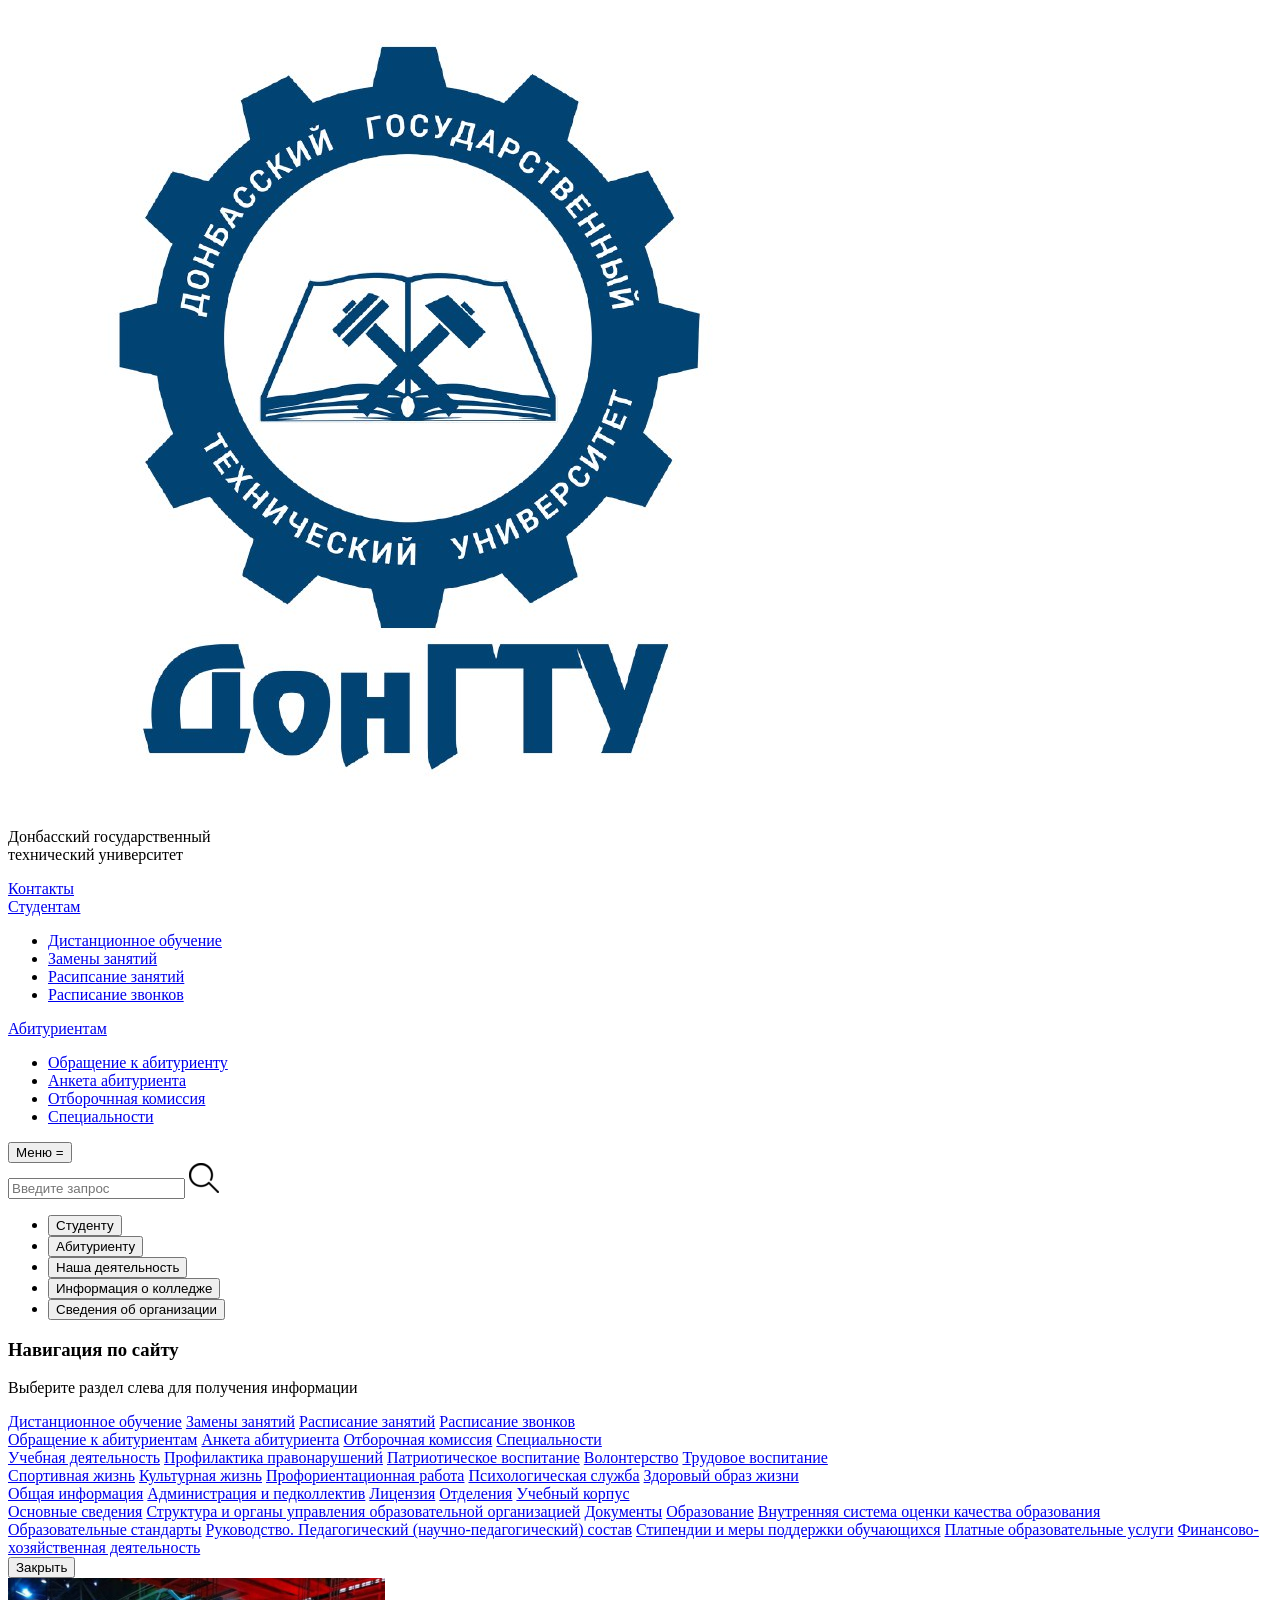
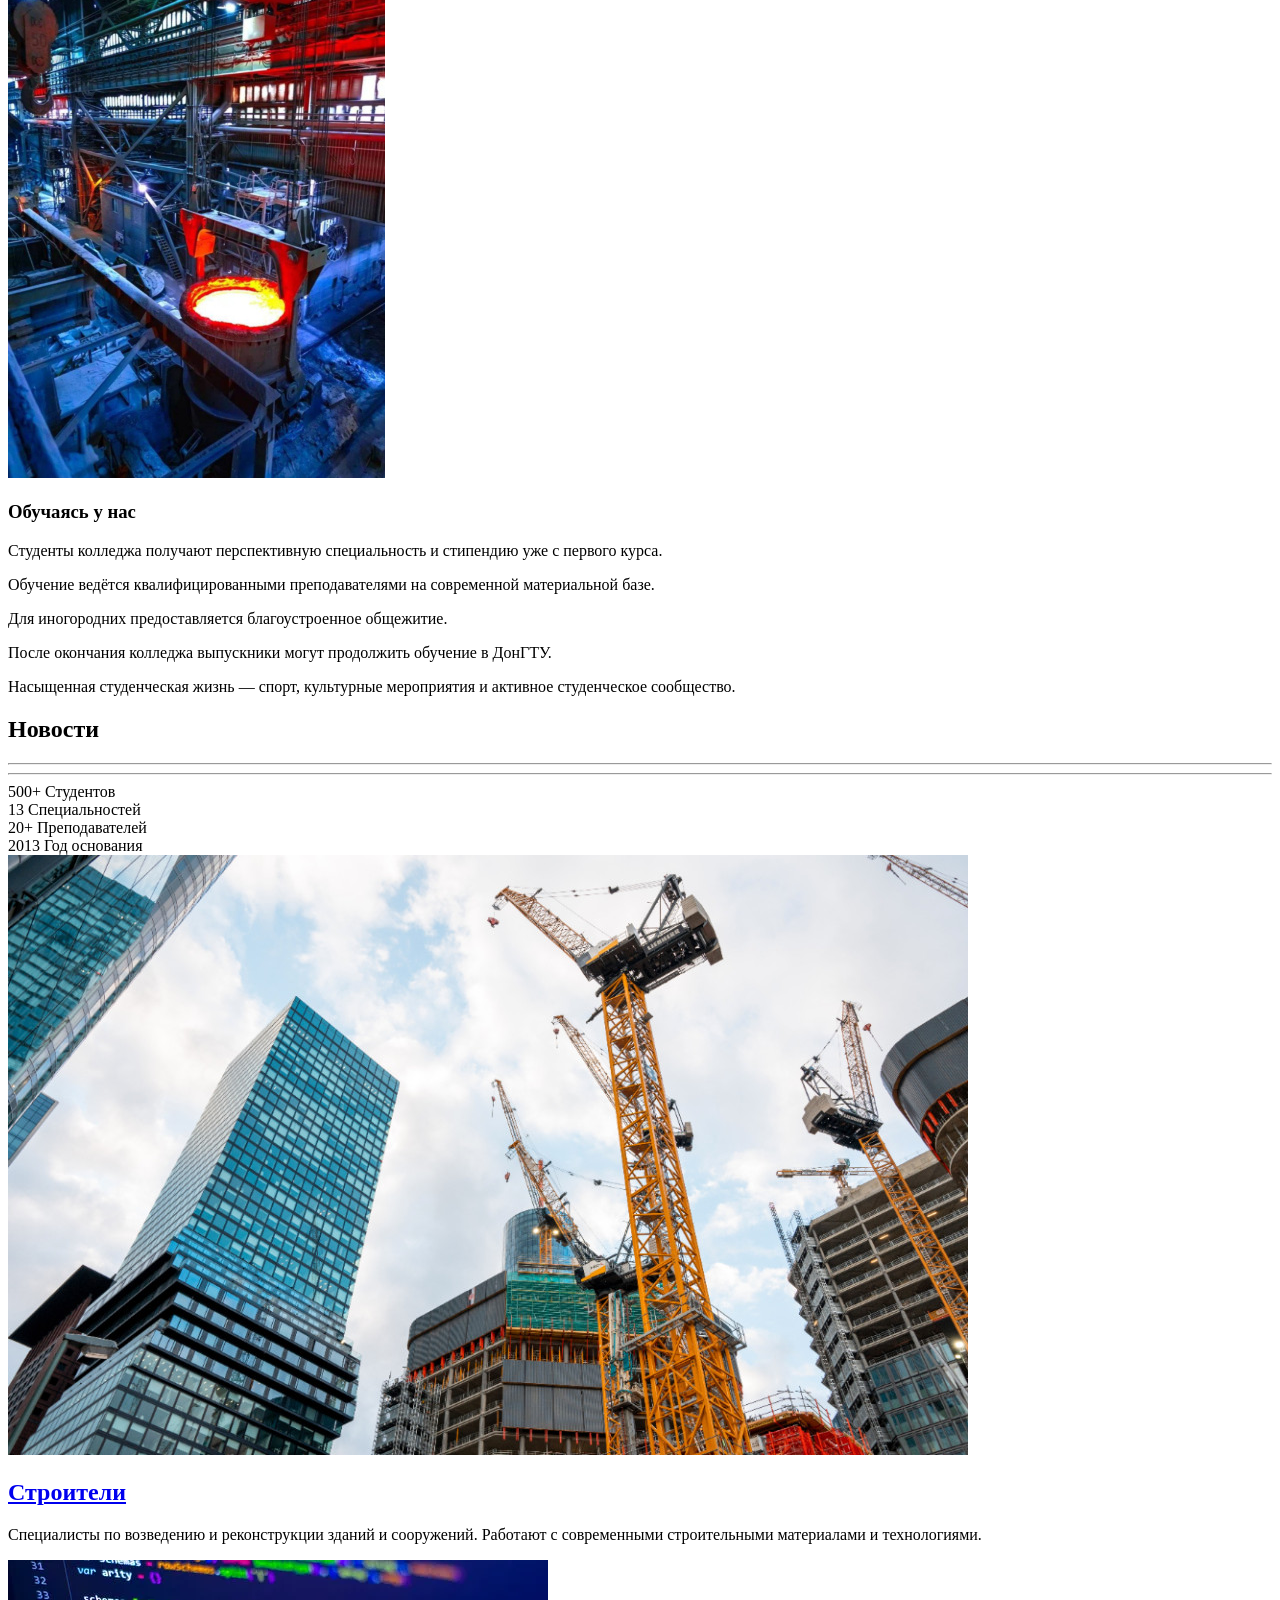
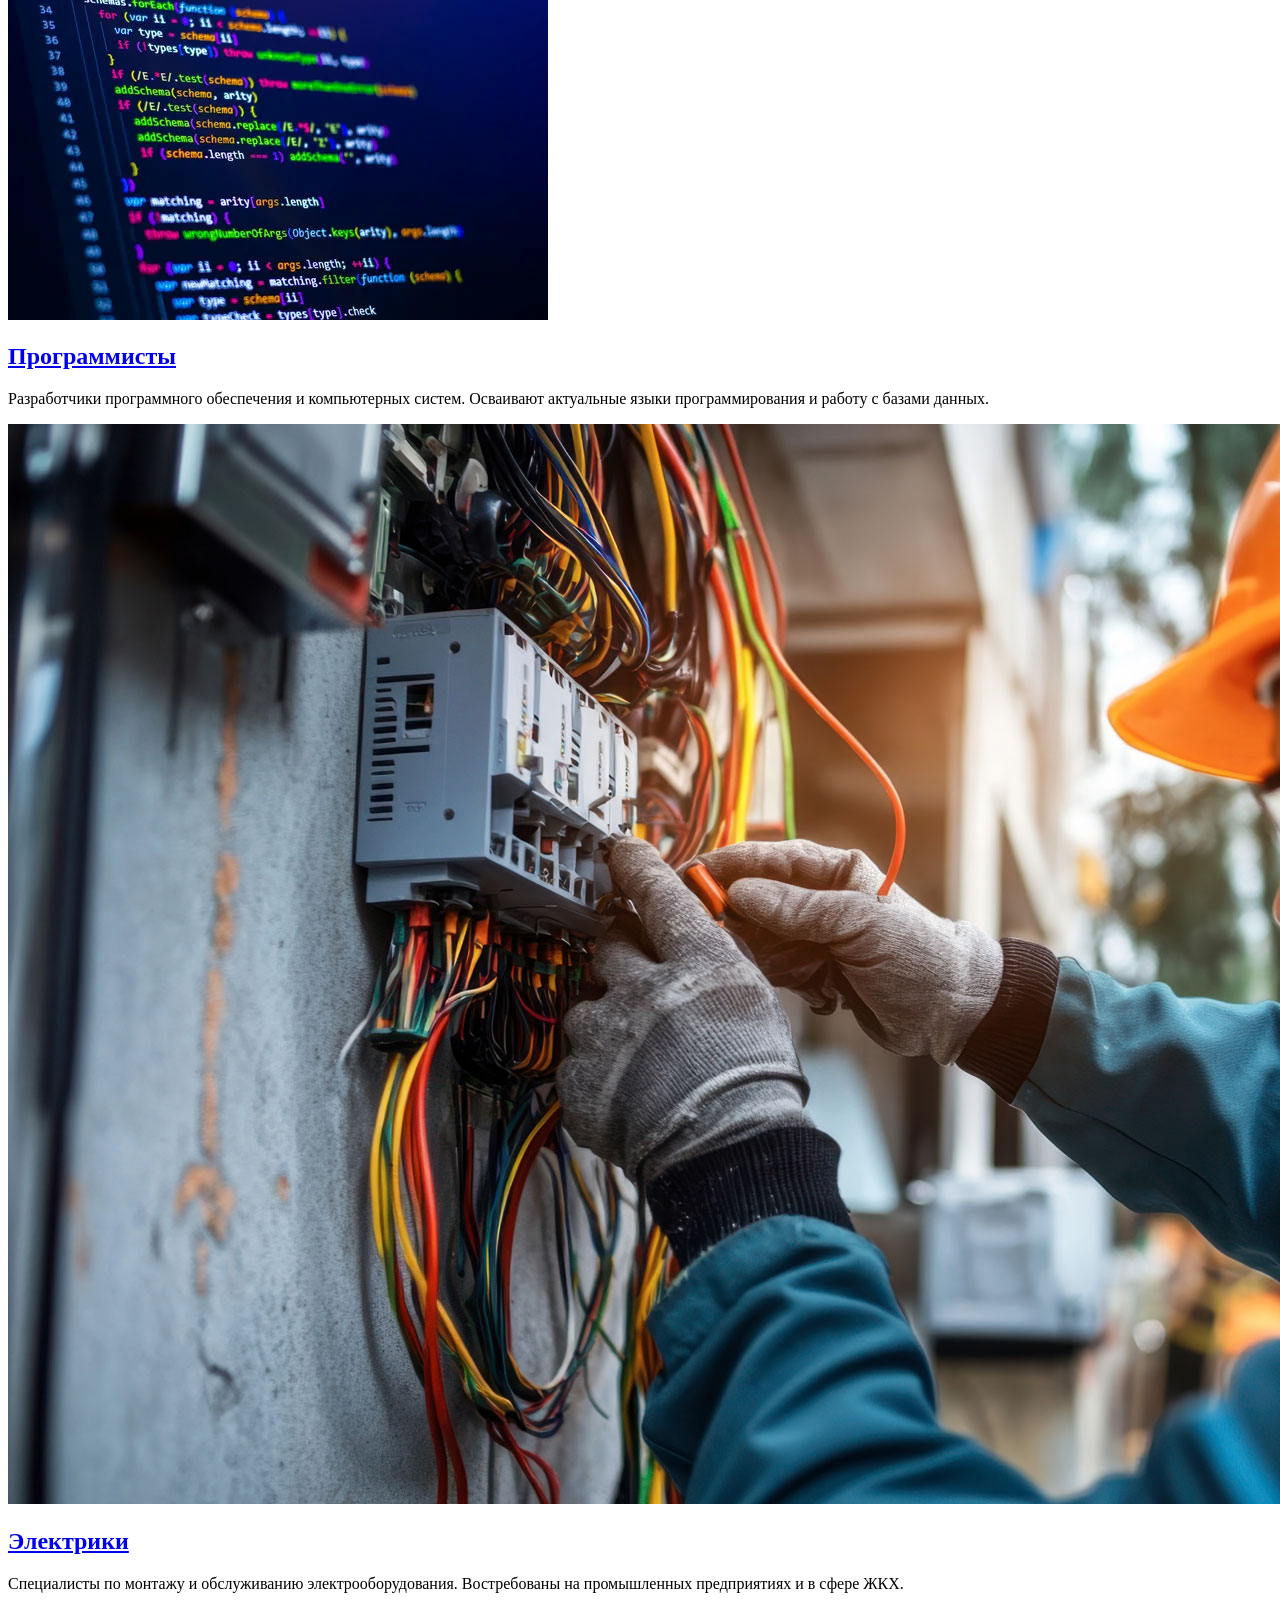
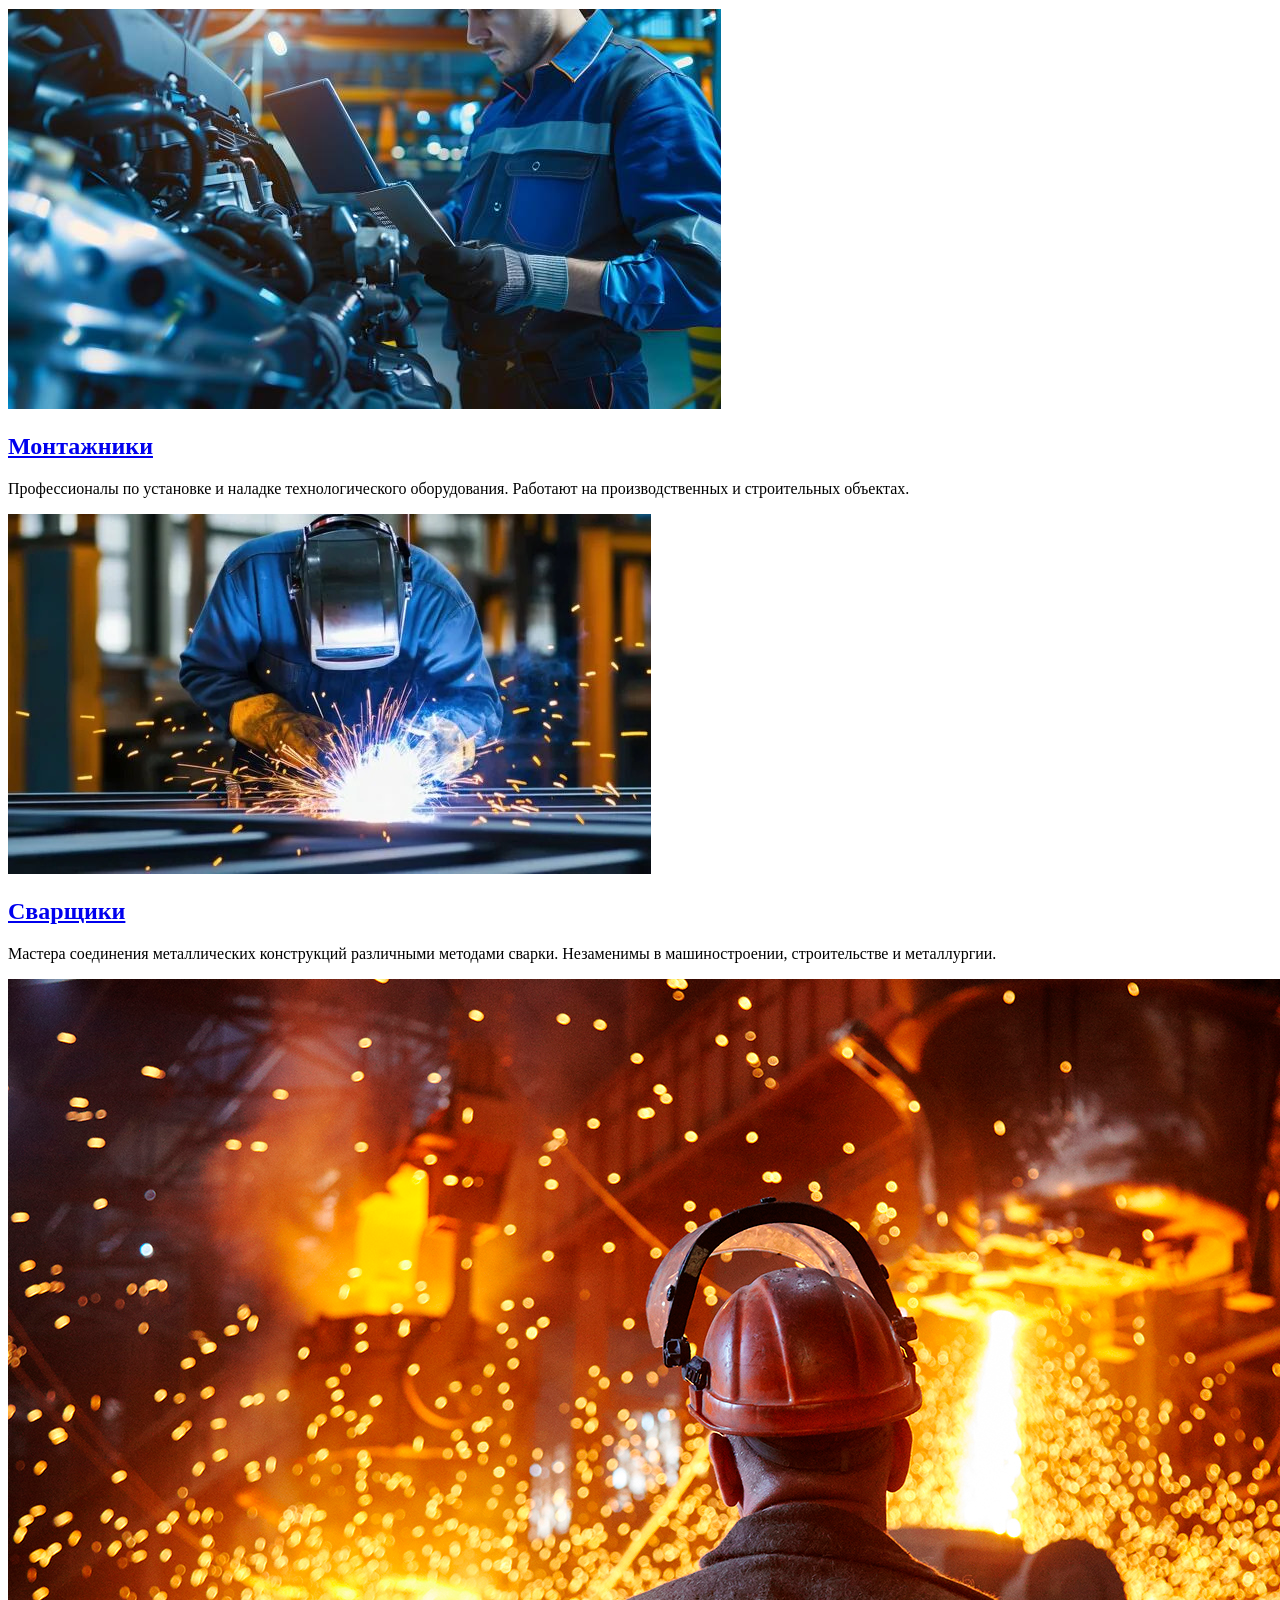
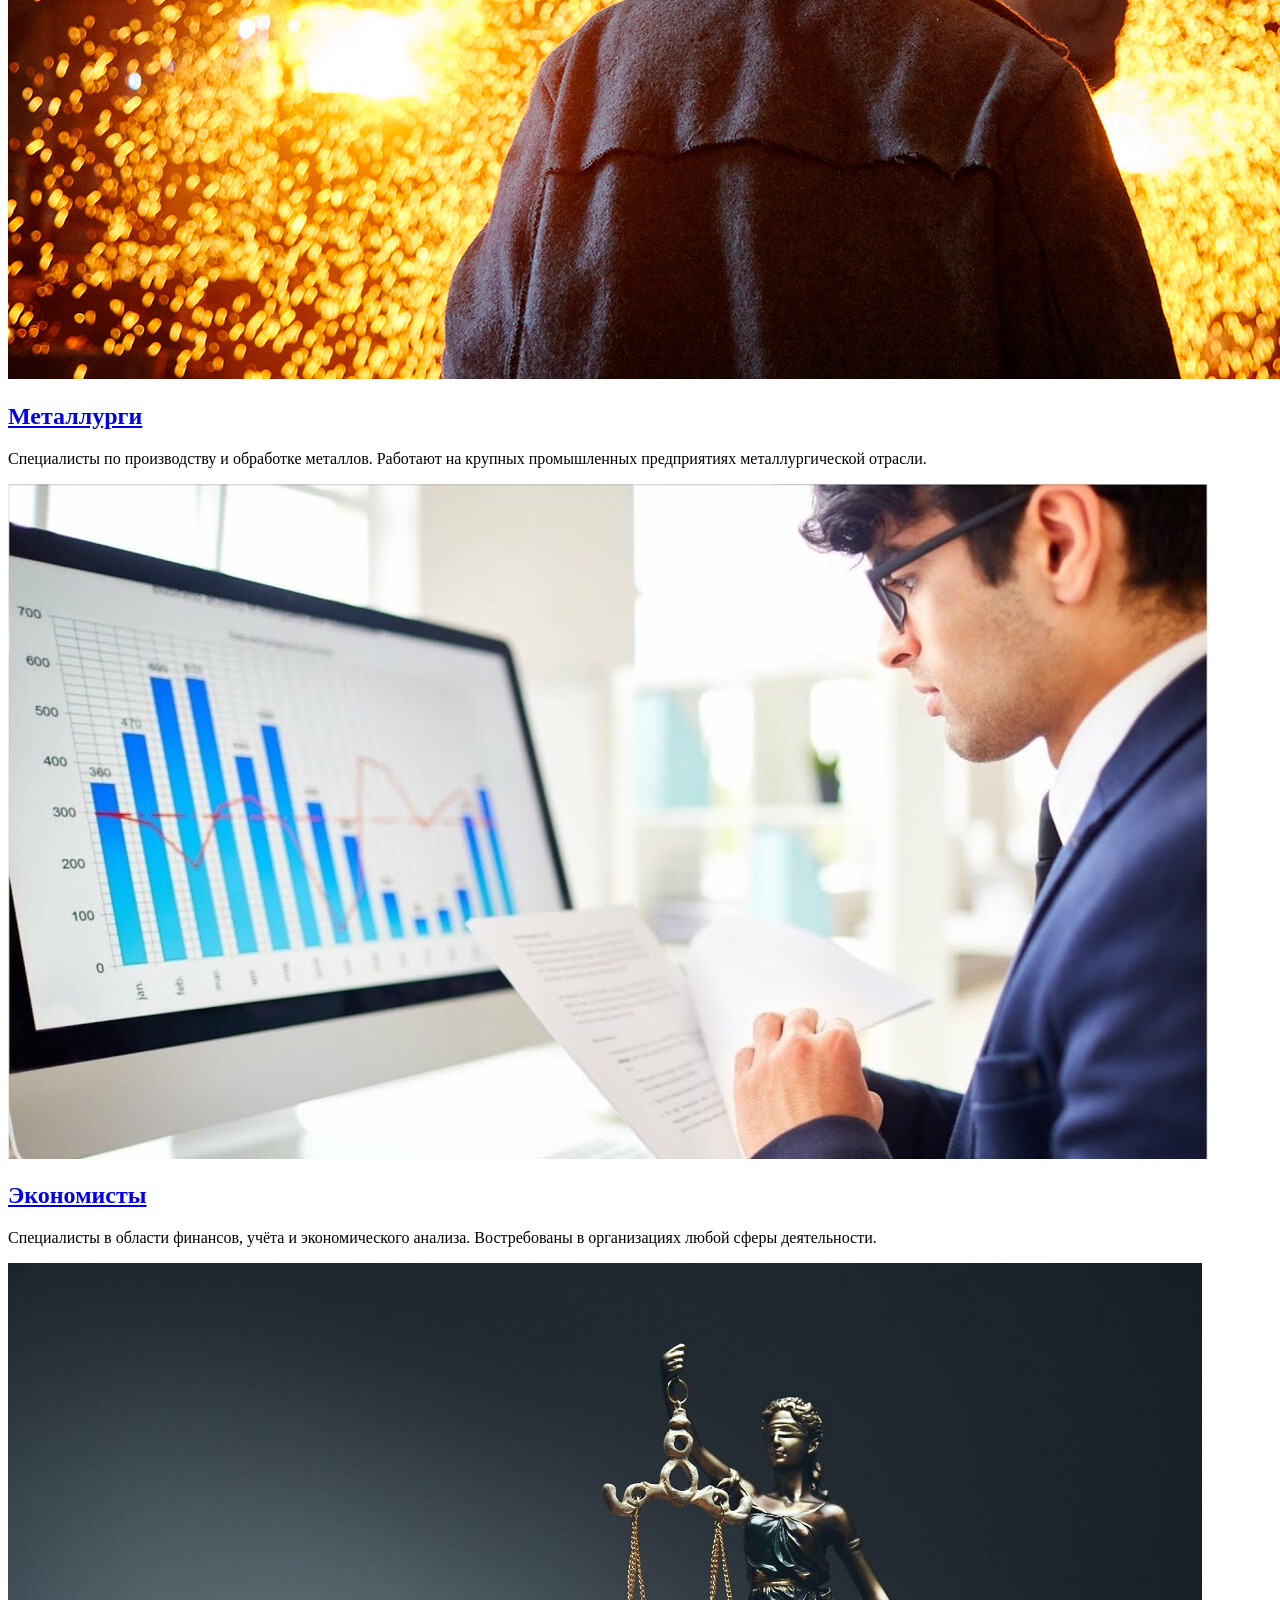
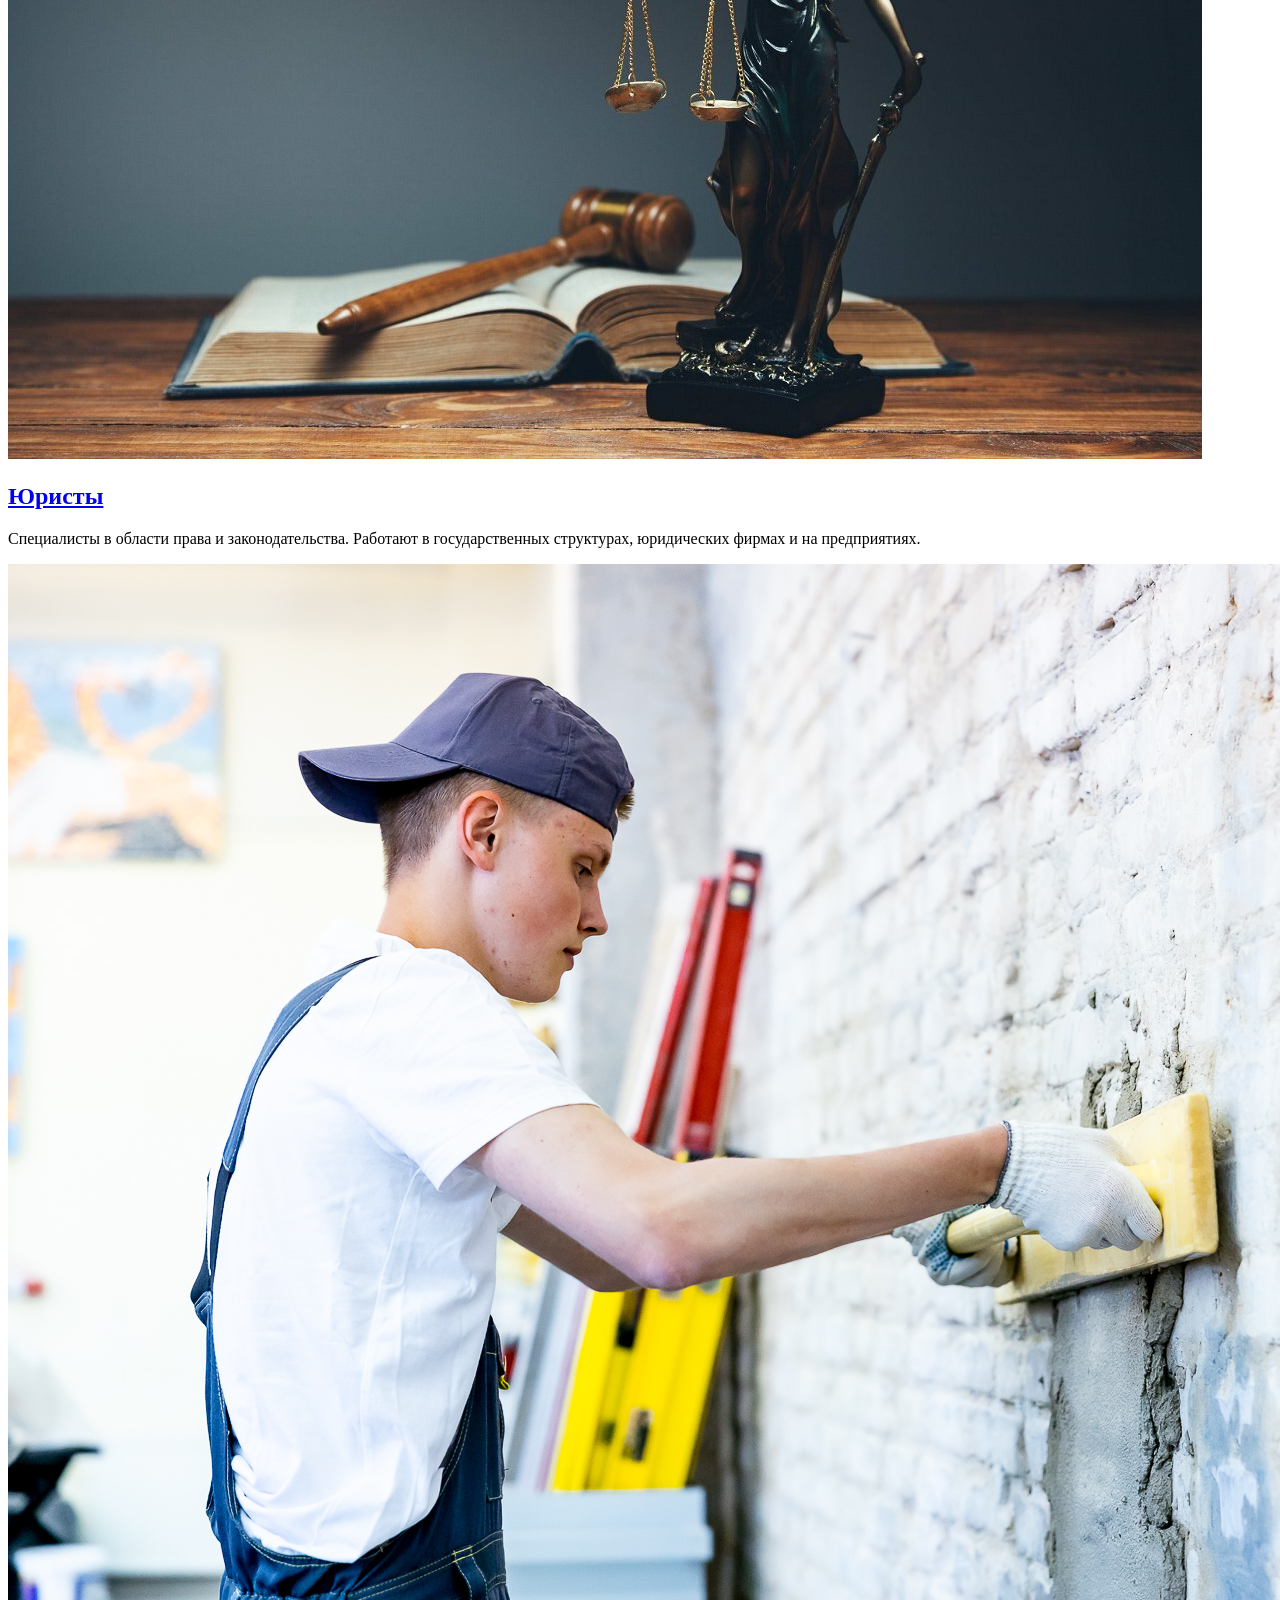
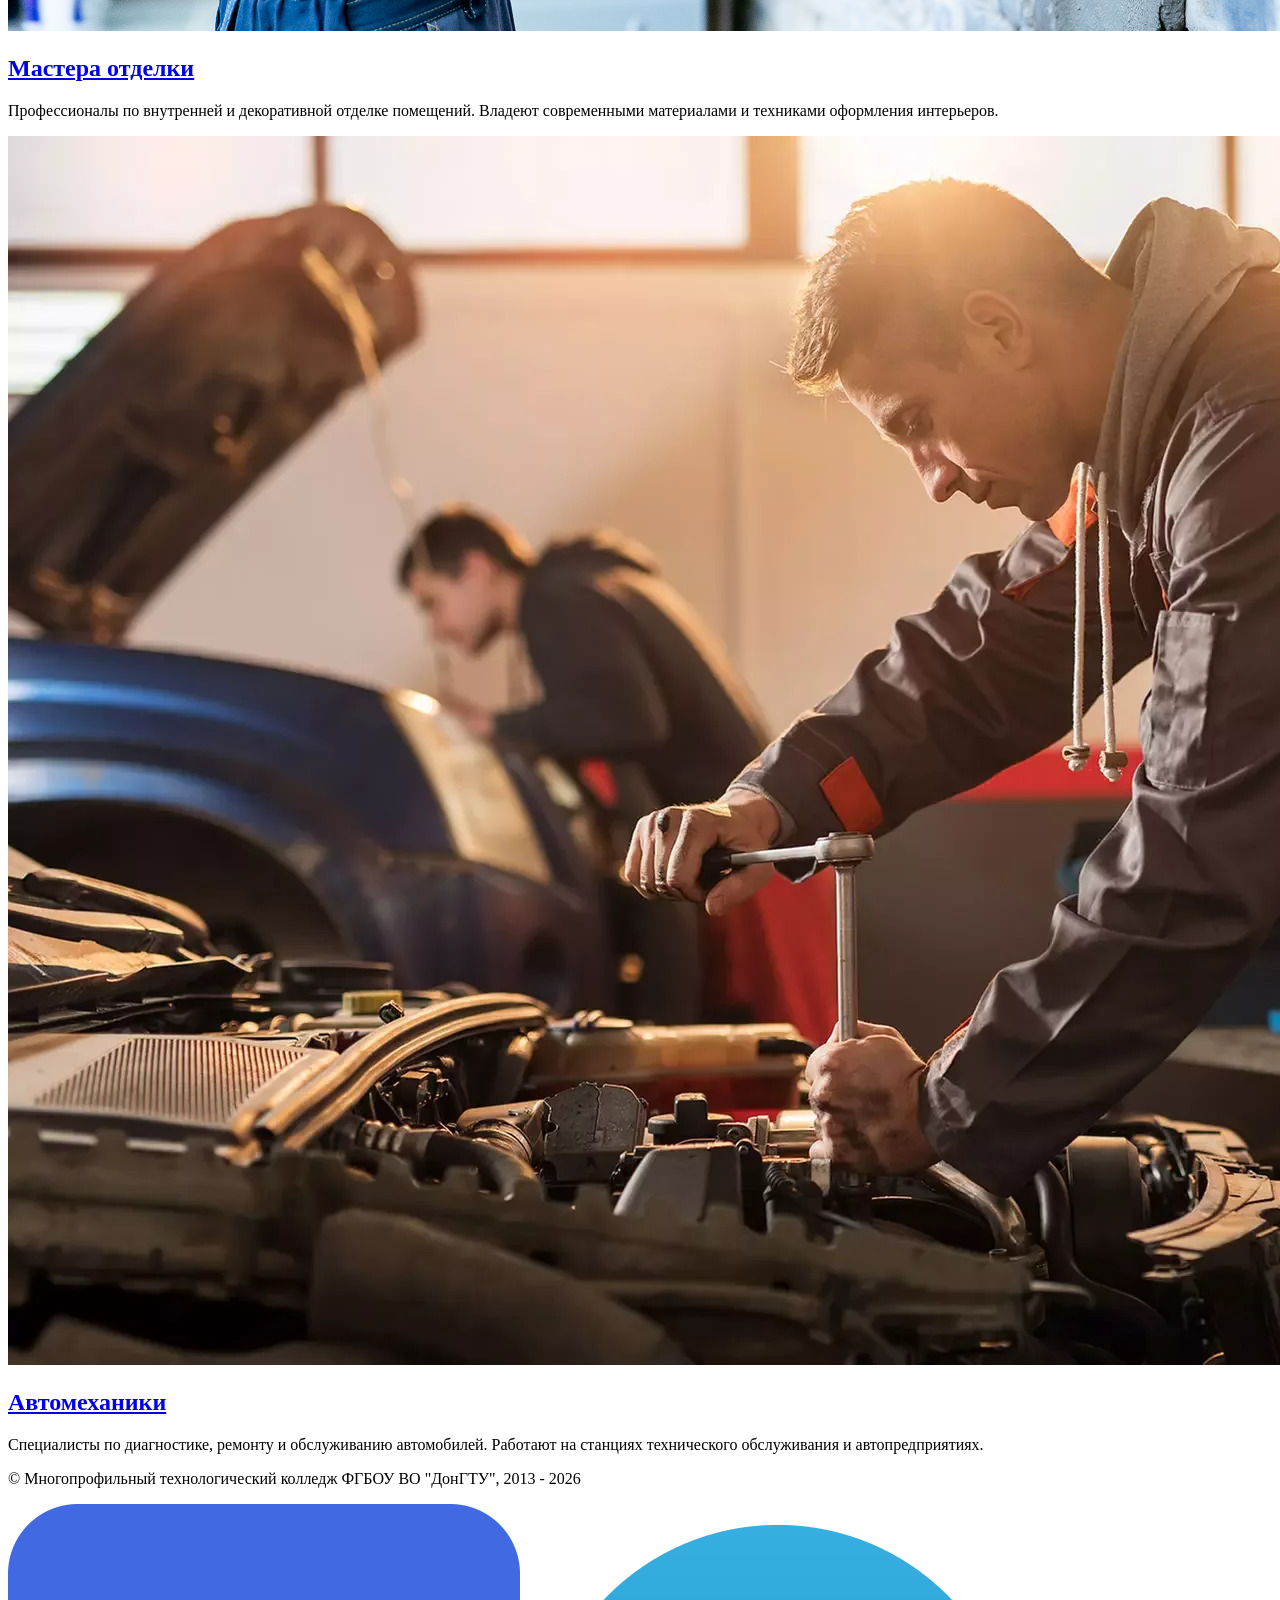
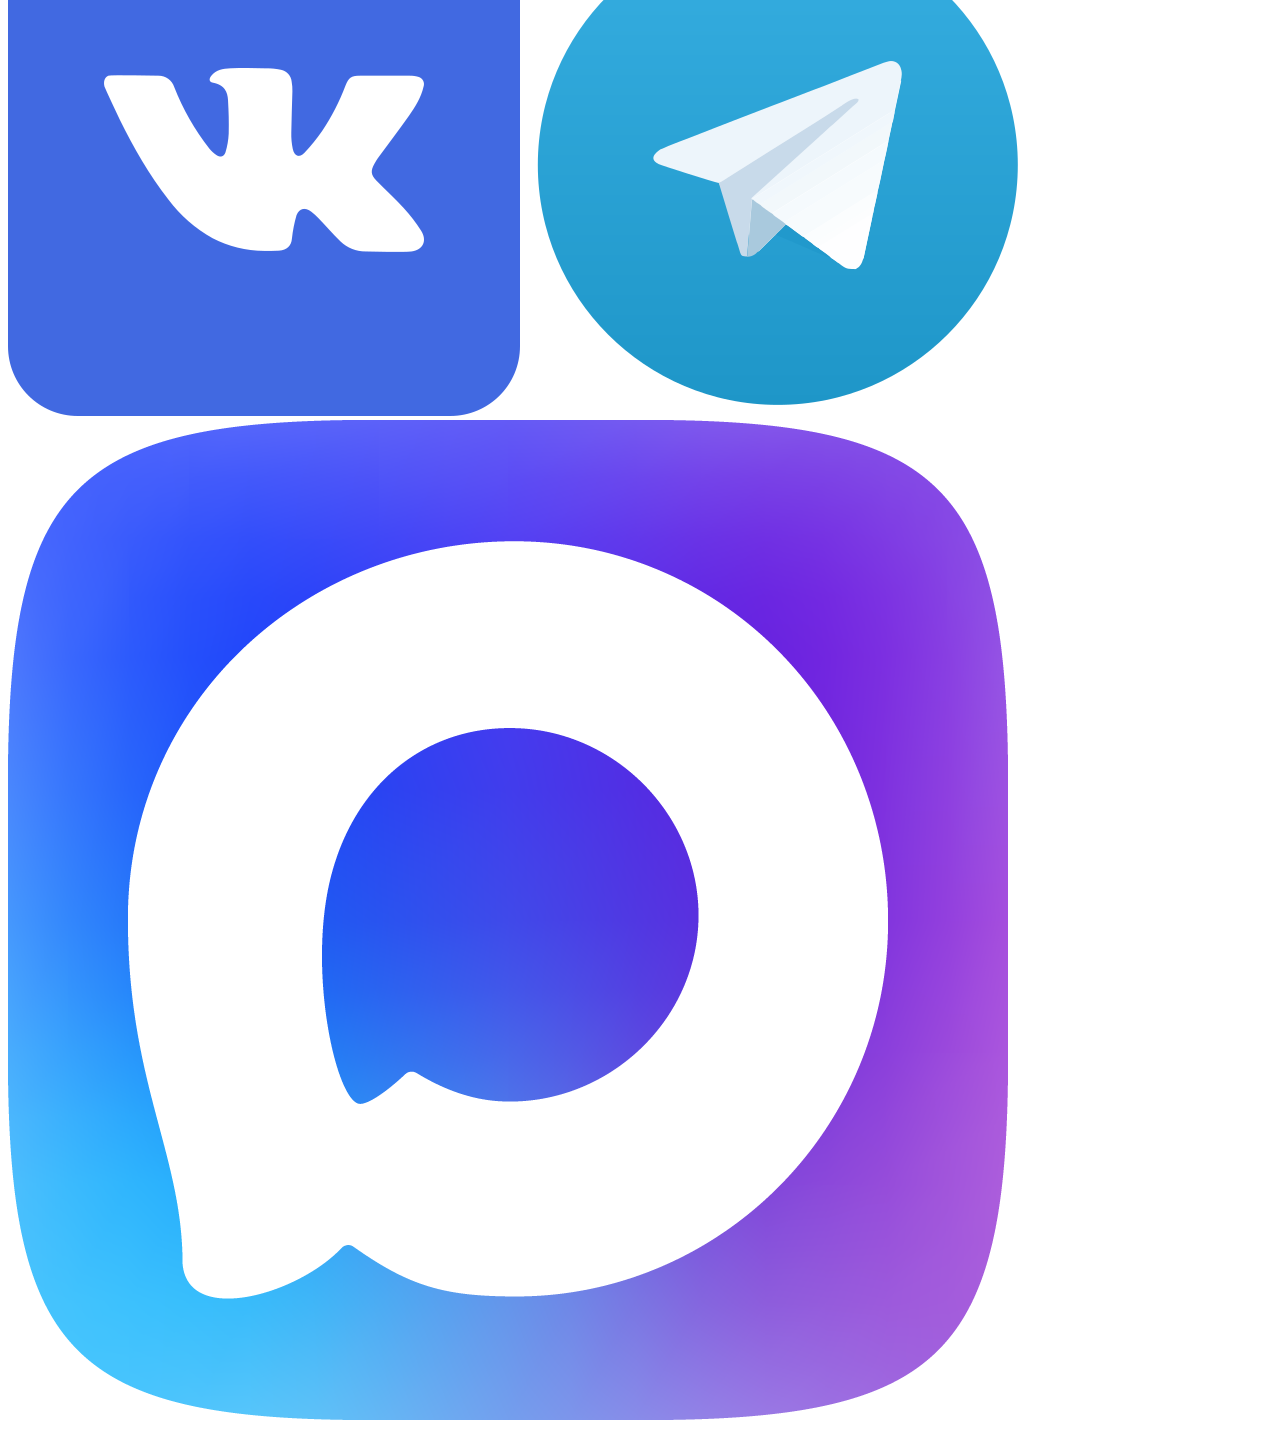
==== FastAPI/static/index.html @ 45cb84a1 "Страница поиска" ====
<!DOCTYPE html>
<html lang="ru">
<head>
    <meta charset="UTF-8">
    <meta name="viewport" content="width=device-width, initial-scale=1.0">
    <title>МТК ДонГТУ</title>
    <link rel="icon" href="/static/image/title_icon.png" type="image/x-icon">
    <link rel="stylesheet" href="/static/style.css">
    <script src="/static/scripts.js" defer></script>
</head>
<body>
    <div class="page_wrapper">
    <!-- Шапка -->
    <header class="head">

        <div class="line"></div>

        <div class="name_head">
            <img src="image/main_icon.jpg" alt="Изображение не найдено">
            <p>Донбасский государственный <br> технический университет</p>
        </div>

        <section class="navigation">

            <nav class="nav_a">
                <div class="lst_bot">
                    <a class="name_a_link" href="#ft" id="contc">Контакты</a>
                </div>

                <div class="lst_bot"  id="studs">
                    <a class="name_a_link" href="#">Студентам</a>
                    <ul class="stud_list">
                        <li><a class="li_a" href="https://3kl.dontu.ru/" target="_blank">Дистанционное обучение</a></li>
                        <li><a class="li_a" href="https://alit.dontu.ru/studentu/zameny" target="_blank">Замены занятий</a></li>
                        <li><a class="li_a" href="https://alit.dontu.ru/studentu/raspisanie-zanyatij" target="_blank">Расипсание занятий</a></li>
                        <li><a class="li_a" href="https://alit.dontu.ru/studentu/raspisanie-zvonkov" target="_blank">Расписание звонков</a></li>
                    </ul>                    
                </div>

                <div class="lst_bot" id="abits">
                    <a class="name_a_link" href="#">Абитуриентам</a>
                    <ul class="abitur_list">
                        <li><a class="li_a" href="https://alit.dontu.ru/abiturientu/obrashchenie-k-abiturientu" target="_blank">Обращение к абитуриенту</a></li>
                        <li><a class="li_a" href="https://forms.yandex.ru/u/68dfabf7505690487f6e8e45" target="_blank">Анкета абитуриента</a></li>
                        <li><a class="li_a" href="https://alit.dontu.ru/abiturientu/prijomnaya-komissiya/obshchaya-informatsiya" target="_blank">Отборочнная комиссия</a></li>
                        <li><a class="li_a" href="https://alit.dontu.ru/abiturientu/spetsialnosti" target="_blank">Специальности</a></li>
                    </ul>                    
                </div>
            </nav>

            <button class="menu_a">Меню =</button>

        </section>

        <div class="inp_dv">
            <input type="text" placeholder="Введите запрос" class="input_head">
            <img id="icon_search" src="image/search_icon.png" alt="Изображение не найдено">
        </div>

        <section class="wind_menu">
                <!-- Выбор-->
            <div class="choice_menu">
                <ul class="chice_lst">
                    <li><button id="but1" class="menu_but" data-target="studs_link">Студенту</button></li>
                    <li><button id="but2" class="menu_but" data-target="abitur_links">Абитуриенту</button></li>
                    <li><button id="but3" class="menu_but" data-target="diatl_links">Наша деятельность</button></li>
                    <li><button id="but4" class="menu_but" data-target="info_links">Информация о колледже</button></li>
                    <li><button id="but5" class="menu_but" data-target="sved_links">Сведения об организации</button></li>
                </ul>
            </div>
            <!-- Вывод информации -->
            <div class="output_menu">
                <div class="menu_welcome" id="menu_welcome">
                    <h3>Навигация по сайту</h3>
                    <p>Выберите раздел слева для получения информации</p>
                </div>
                <div class="links_menu" id="studs_link">
                    <div class="child_link">
                        <a href="https://3kl.dontu.ru/">Дистанционное обучение</a>
                        <a href="https://alit.dontu.ru/studentu/zameny">Замены занятий</a>
                        <a href="https://alit.dontu.ru/studentu/raspisanie-zanyatij">Расписание занятий</a>
                        <a href="https://alit.dontu.ru/studentu/raspisanie-zvonkov">Расписание звонков</a>                        
                    </div>
                </div>

                <div class="links_menu" id="abitur_links">
                    <div class="child_link">
                        <a href="https://alit.dontu.ru/abiturientu/obrashchenie-k-abiturientu">Обращение к абитуриентам</a>
                        <a href="https://forms.yandex.ru/u/68dfabf7505690487f6e8e45">Анкета абитуриента</a>
                        <a href="https://alit.dontu.ru/abiturientu/prijomnaya-komissiya/dokumenty">Отборочная комиссия</a>
                        <a href="https://alit.dontu.ru/abiturientu/spetsialnosti">Специальности</a>
                    </div>
                </div>

                <div class="links_menu" id="diatl_links">
                    <div class="child_link">
                        <a href="https://alit.dontu.ru/nasha-deyatelnost/uchebnaya-deyatelnost">Учебная деятельность</a>
                        <a href="https://alit.dontu.ru/nasha-deyatelnost/profilaktika-pravonarushenij">Профилактика правонарушений</a>
                        <a href="https://alit.dontu.ru/nasha-deyatelnost/patrioticheskoe-vospitanie">Патриотическое воспитание</a>
                        <a href="https://alit.dontu.ru/nasha-deyatelnost/volonterstvo">Волонтерство</a>
                        <a href="https://alit.dontu.ru/nasha-deyatelnost/trudovoe-vospitanie">Трудовое воспитание</a>
                    </div>
                    <div class="child_link">
                        <a href="https://alit.dontu.ru/nasha-deyatelnost/sportivnaya-zhizn">Спортивная жизнь</a>
                        <a href="https://alit.dontu.ru/nasha-deyatelnost/kulturnaya-zhizn">Культурная жизнь</a>
                        <a href="https://alit.dontu.ru/nasha-deyatelnost/proforientatsionnaya-rabota">Профориентационная работа</a>
                        <a href="https://alit.dontu.ru/nasha-deyatelnost/psikhologicheskaya-sluzhba">Психологическая служба</a>
                        <a href="https://alit.dontu.ru/nasha-deyatelnost/bezopasnost-zhiznedeyatelnosti">Здоровый образ жизни</a>
                    </div>
                </div>

                <div class="links_menu" id="info_links">
                        <a href="https://alit.dontu.ru/tekhnikum/informatsiya/obshchaya">Общая информация</a>
                        <a href="https://alit.dontu.ru/tekhnikum/administratsiya">Администрация и педколлектив</a>
                        <a href="https://islod.obrnadzor.gov.ru/accredreestr/details/0B10120E-0E0C-0E10-0E10-0D0F1112100A100F110A/1/">Лицензия</a>
                        <a href="https://alit.dontu.ru/#">Отделения</a>
                        <a href="https://alit.dontu.ru/tekhnikum/materialnaya-baza/uchebnyj-korpus">Учебный корпус</a>
                </div>
                <div class="links_menu" id="sved_links">
                    <div class="child_link">
                        <a href="https://alit.dontu.ru/sveden/common">Основные сведения</a>
                        <a href="https://alit.dontu.ru/sveden/struct">Структура и органы управления образовательной организацией</a>
                        <a href="https://alit.dontu.ru/sveden/document">Документы</a>
                        <a href="https://alit.dontu.ru/sveden/education">Образование</a>
                        <a href="https://alit.dontu.ru/sveden/vnutrennyaya-sistema-otsenki-kachestva-obrazovaniya">Внутренняя система оценки качества образования</a>
                    </div>
                    <div class="child_link">
                        <a href="https://alit.dontu.ru/sveden/edustandarts">Образовательные стандарты</a>
                        <a href="https://alit.dontu.ru/sveden/employees">Руководство. Педагогический (научно-педагогический) состав</a>
                        <a href="https://alit.dontu.ru/sveden/grants">Стипендии и меры поддержки обучающихся</a>
                        <a href="https://alit.dontu.ru/sveden/paidedu">Платные образовательные услуги</a>
                        <a href="https://alit.dontu.ru/sveden/budget">Финансово-хозяйственная деятельность</a>
                    </div>
                </div>
            </div>
            <div>
                <button id="exit_but">Закрыть</button>
            </div>
        </section>
    </header>

    <section class="image_container">
        <div class="left_images">
            <div class="scroll_img">
                <img id="img_src" src="image/zavod1.jpg" alt="Не найдено">
            </div>
        </div>
        <div class="right_txt">
            <h3>Обучаясь у нас</h3>
            <p>Студенты колледжа получают перспективную специальность и стипендию уже с первого курса. </p>
            <p>Обучение ведётся квалифицированными преподавателями на современной материальной базе. </p>
            <p>Для иногородних предоставляется благоустроенное общежитие. </p>
            <p>После окончания колледжа выпускники могут продолжить обучение в ДонГТУ. </p>
            <p>Насыщенная студенческая жизнь — спорт, культурные мероприятия и активное студенческое сообщество.</p>
            
        </div>
    </section>
    <!-- Основаная информация -->
    <main class="main">
        <h2>Новости</h2>
        <hr id="divid2">
        <div id="posts_container">
        </div>
        <div class="news">

        </div>
    </main>
    <hr class="divider">
    <div class="stats">
        <div class="stat_item">
            <span class="stat_number">500+</span>
            <span class="stat_label">Студентов</span>
        </div>
        <div class="stat_item">
            <span class="stat_number">13</span>
            <span class="stat_label">Специальностей</span>
        </div>
        <div class="stat_item">
            <span class="stat_number">20+</span>
            <span class="stat_label">Преподавателей</span>
        </div>
        <div class="stat_item">
            <span class="stat_number">2013</span>
            <span class="stat_label">Год основания</span>
        </div>
    </div>
    <!-- <hr class="divider"> -->
    <section class="links_div">
        <div class="bottom">
            <!-- Строительство -->
            <div class="card_info">
                <div><img src="image/card_info/1.jpg" alt="Не найдено"></div>
                <div class="right_card">
                    <a href="https://alit.dontu.ru/abiturientu/spetsialnosti/2075-mto-3" target="_blank"><h2>Строители</h2></a>
                    <p>Специалисты по возведению и реконструкции зданий и сооружений. Работают с современными строительными материалами и технологиями.</p>
                </div>
            </div>
            <!-- Программирование -->
            <div class="card_info">
                <div><img src="image/card_info/2.png" alt="Не найдено"></div>
                <div class="right_card">
                    <a href="https://alit.dontu.ru/abiturientu/spetsialnosti/87-pks" target="_blank"><h2>Программисты</h2></a>
                    <p>Разработчики программного обеспечения и компьютерных систем. Осваивают актуальные языки программирования и работу с базами данных.</p>
                </div>
            </div>
            <!-- Электрики -->
            <div class="card_info">
                <div><img src="image/card_info/3.jpg" alt="Не найдено"></div>
                <div class="right_card">
                    <a href="https://alit.dontu.ru/abiturientu/spetsialnosti/81-teo" target="_blank"><h2>Электрики</h2></a>
                    <p>Специалисты по монтажу и обслуживанию электрооборудования. Востребованы на промышленных предприятиях и в сфере ЖКХ.</p>
                </div>
            </div>
            <!-- Монтажники -->
            <div class="card_info">
                <div><img src="image/card_info/4.jpg" alt="Не найдено"></div>
                <div class="right_card">
                    <a href="https://alit.dontu.ru/abiturientu/spetsialnosti/85-mto" target="_blank"><h2>Монтажники</h2></a>
                    <p>Профессионалы по установке и наладке технологического оборудования. Работают на производственных и строительных объектах.</p>
                </div>
            </div>
            <!-- Сварщики -->
            <div class="card_info">
                <div><img src="image/card_info/5.jpg" alt="Не найдено"></div>
                <div class="right_card">
                    <a href="https://alit.dontu.ru/abiturientu/spetsialnosti/2074-mto-2" target="_blank"><h2>Сварщики</h2></a>
                    <p>Мастера соединения металлических конструкций различными методами сварки. Незаменимы в машиностроении, строительстве и металлургии.</p>
                </div>
            </div>
            <!-- Металлургическое производство -->
            <div class="card_info">
                <div><img src="image/card_info/6.jpg" alt="Не найдено"></div>
                <div class="right_card">
                    <a href="https://alit.dontu.ru/abiturientu/spetsialnosti/82-mchm" target="_blank"><h2>Металлурги</h2></a>
                    <p>Специалисты по производству и обработке металлов. Работают на крупных промышленных предприятиях металлургической отрасли.</p>
                </div>
            </div>
            <!-- Экономика и бухгалтерский учет -->
            <div class="card_info">
                <div><img src="image/card_info/7.jpg" alt="Не найдено"></div>
                <div class="right_card">
                    <a href="https://alit.dontu.ru/abiturientu/spetsialnosti/86-ep" target="_blank"><h2>Экономисты</h2></a>
                    <p>Специалисты в области финансов, учёта и экономического анализа. Востребованы в организациях любой сферы деятельности.</p>
                </div>
            </div>
            <!-- Юриспруденция -->
            <div class="card_info">
                <div><img src="image/card_info/8.jpg" alt="Не найдено"></div>
                <div class="right_card">
                    <a href="https://alit.dontu.ru/abiturientu/spetsialnosti/2076-mto-4" target="_blank"><h2>Юристы</h2></a>
                    <p>Специалисты в области права и законодательства. Работают в государственных структурах, юридических фирмах и на предприятиях.</p>
                </div>
            </div>
            <!-- Мастер отделочных строительных и декоративных работ -->
            <div class="card_info">
                <div><img src="image/card_info/9.jpg" alt="Не найдено"></div>
                <div class="right_card">
                    <a href="https://alit.dontu.ru/abiturientu/spetsialnosti/2078-ep-2" target="_blank"><h2>Мастера отделки</h2></a>
                    <p>Профессионалы по внутренней и декоративной отделке помещений. Владеют современными материалами и техниками оформления интерьеров.</p>
                </div>
            </div>
            <!-- Мастер по ремонту и обслуживанию авто -->
            <div class="card_info">
                <div><img src="image/card_info/10.jpg" alt="Не найдено"></div>
                <div class="right_card">
                    <a href="https://alit.dontu.ru/abiturientu/spetsialnosti/2081-ep-5" target="_blank"><h2>Автомеханики</h2></a>
                    <p>Специалисты по диагностике, ремонту и обслуживанию автомобилей. Работают на станциях технического обслуживания и автопредприятиях.</p>
                </div>
            </div>
        </div>
    </section>


    <!-- Подвал -->
    <footer class="footer" id="ft">
        <div id="p_footer">
            <p>© Многопрофильный технологический колледж ФГБОУ ВО "ДонГТУ", 2013 - 2026</p>
        </div>
        <div id="img_footer">
            <a target="_blank" href="https://vk.com/itdongtu"><img src="image/vk.png" alt="Не найдено"></a>
            <a target="_blank" href="https://t.me/aitdongtu"><img src="image/tg.png" alt="Не найдено"></a>
            <a target="_blank" href="https://vk.com/away.php?to=https%3A%2F%2Fmax.ru%2Fid9406003464_biz&utf=1"><img src="image/max.png" alt="Не найдено"></a>
        </div>
    </footer>
    </div>
</body>
</html>
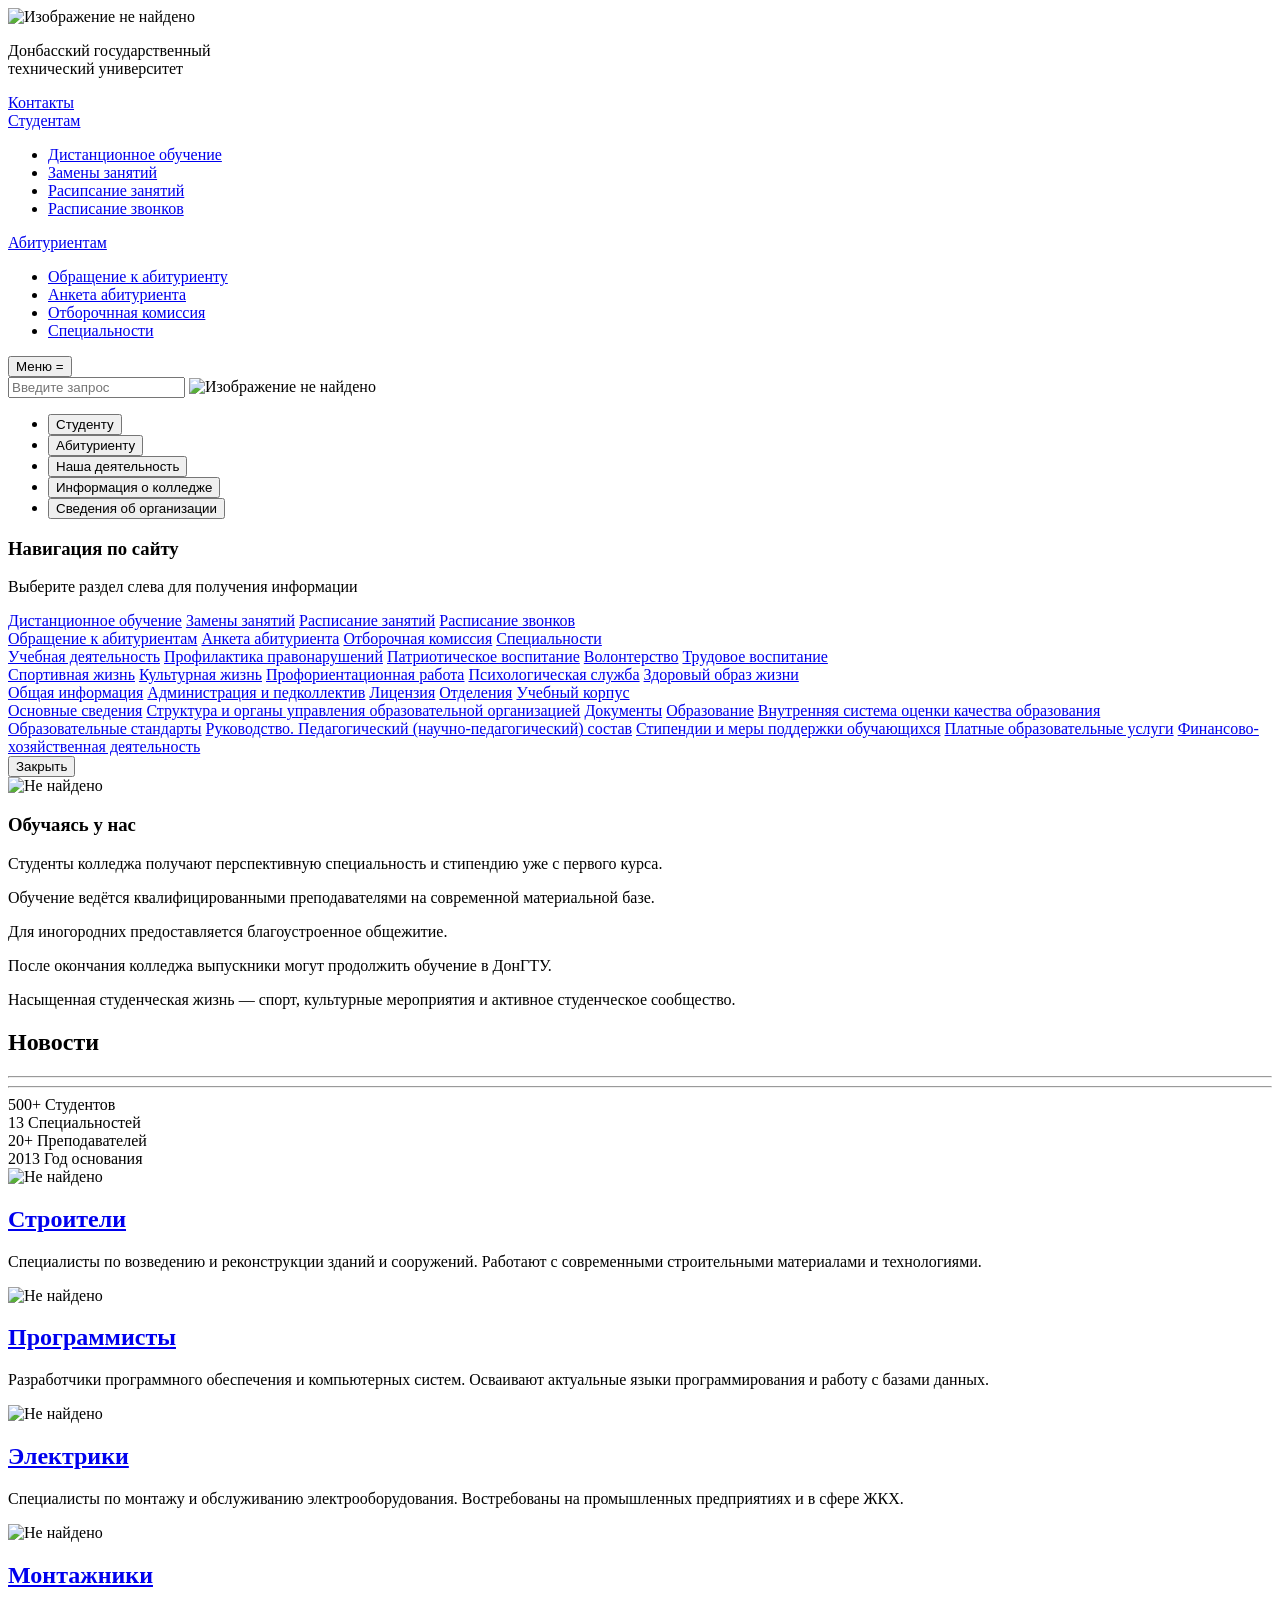
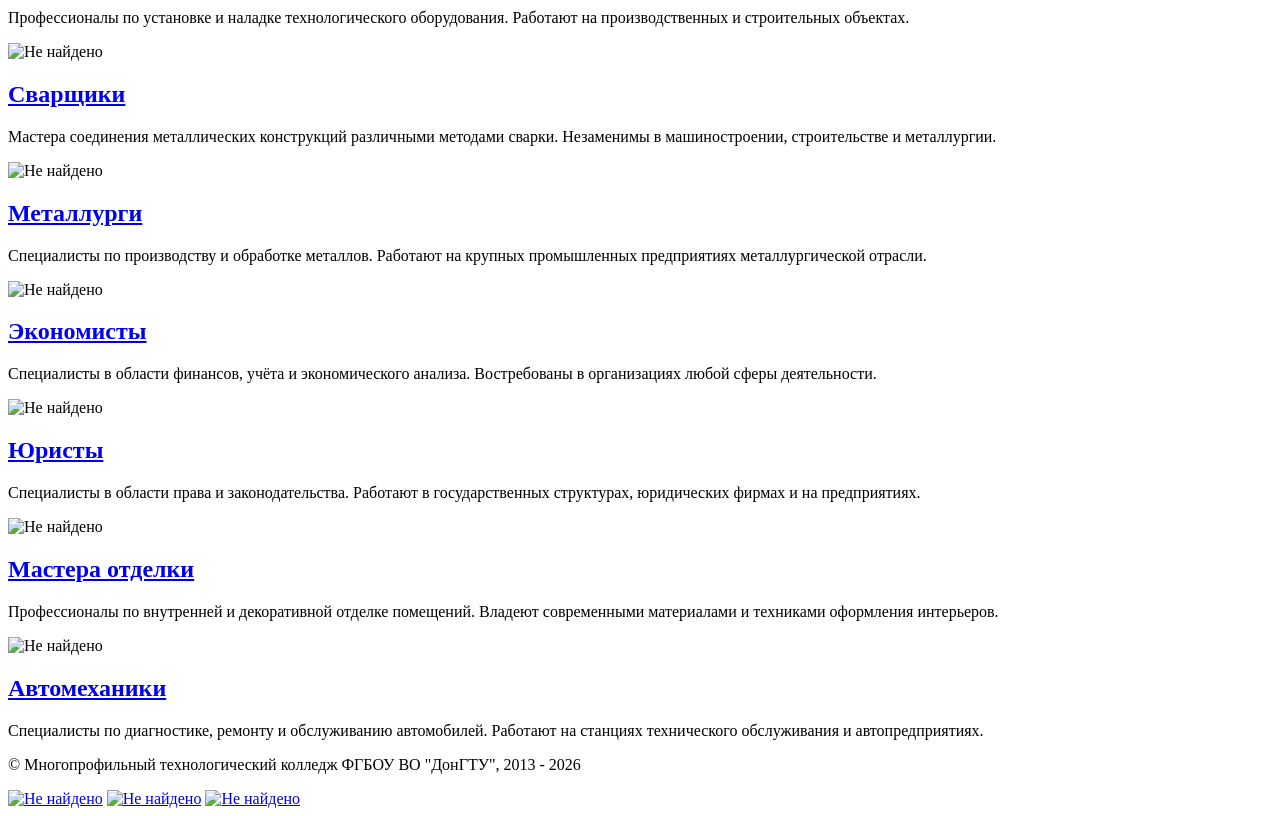
==== commit 20b330d0: "Сформировал поиск" ====
--- a/FastAPI/static/index.html
+++ b/FastAPI/static/index.html
@@ -16,7 +16,7 @@
         <div class="line"></div>
 
         <div class="name_head">
-            <img src="image/main_icon.jpg" alt="Изображение не найдено">
+            <img src="/static/image/main_icon.jpg" alt="Изображение не найдено">
             <p>Донбасский государственный <br> технический университет</p>
         </div>
 
@@ -54,7 +54,7 @@
 
         <div class="inp_dv">
             <input type="text" placeholder="Введите запрос" class="input_head">
-            <img id="icon_search" src="image/search_icon.png" alt="Изображение не найдено">
+            <img id="icon_search" src="/static/image/search_icon.png" alt="Изображение не найдено">
         </div>
 
         <section class="wind_menu">
@@ -142,7 +142,7 @@
     <section class="image_container">
         <div class="left_images">
             <div class="scroll_img">
-                <img id="img_src" src="image/zavod1.jpg" alt="Не найдено">
+                <img id="img_src" src="/static/image/zavod1.jpg" alt="Не найдено">
             </div>
         </div>
         <div class="right_txt">
@@ -189,7 +189,7 @@
         <div class="bottom">
             <!-- Строительство -->
             <div class="card_info">
-                <div><img src="image/card_info/1.jpg" alt="Не найдено"></div>
+                <div><img src="/static/image/card_info/1.jpg" alt="Не найдено"></div>
                 <div class="right_card">
                     <a href="https://alit.dontu.ru/abiturientu/spetsialnosti/2075-mto-3" target="_blank"><h2>Строители</h2></a>
                     <p>Специалисты по возведению и реконструкции зданий и сооружений. Работают с современными строительными материалами и технологиями.</p>
@@ -197,7 +197,7 @@
             </div>
             <!-- Программирование -->
             <div class="card_info">
-                <div><img src="image/card_info/2.png" alt="Не найдено"></div>
+                <div><img src="/static/image/card_info/2.png" alt="Не найдено"></div>
                 <div class="right_card">
                     <a href="https://alit.dontu.ru/abiturientu/spetsialnosti/87-pks" target="_blank"><h2>Программисты</h2></a>
                     <p>Разработчики программного обеспечения и компьютерных систем. Осваивают актуальные языки программирования и работу с базами данных.</p>
@@ -205,7 +205,7 @@
             </div>
             <!-- Электрики -->
             <div class="card_info">
-                <div><img src="image/card_info/3.jpg" alt="Не найдено"></div>
+                <div><img src="/static/image/card_info/3.jpg" alt="Не найдено"></div>
                 <div class="right_card">
                     <a href="https://alit.dontu.ru/abiturientu/spetsialnosti/81-teo" target="_blank"><h2>Электрики</h2></a>
                     <p>Специалисты по монтажу и обслуживанию электрооборудования. Востребованы на промышленных предприятиях и в сфере ЖКХ.</p>
@@ -213,7 +213,7 @@
             </div>
             <!-- Монтажники -->
             <div class="card_info">
-                <div><img src="image/card_info/4.jpg" alt="Не найдено"></div>
+                <div><img src="/static/image/card_info/4.jpg" alt="Не найдено"></div>
                 <div class="right_card">
                     <a href="https://alit.dontu.ru/abiturientu/spetsialnosti/85-mto" target="_blank"><h2>Монтажники</h2></a>
                     <p>Профессионалы по установке и наладке технологического оборудования. Работают на производственных и строительных объектах.</p>
@@ -221,7 +221,7 @@
             </div>
             <!-- Сварщики -->
             <div class="card_info">
-                <div><img src="image/card_info/5.jpg" alt="Не найдено"></div>
+                <div><img src="/static/image/card_info/5.jpg" alt="Не найдено"></div>
                 <div class="right_card">
                     <a href="https://alit.dontu.ru/abiturientu/spetsialnosti/2074-mto-2" target="_blank"><h2>Сварщики</h2></a>
                     <p>Мастера соединения металлических конструкций различными методами сварки. Незаменимы в машиностроении, строительстве и металлургии.</p>
@@ -229,7 +229,7 @@
             </div>
             <!-- Металлургическое производство -->
             <div class="card_info">
-                <div><img src="image/card_info/6.jpg" alt="Не найдено"></div>
+                <div><img src="/static/image/card_info/6.jpg" alt="Не найдено"></div>
                 <div class="right_card">
                     <a href="https://alit.dontu.ru/abiturientu/spetsialnosti/82-mchm" target="_blank"><h2>Металлурги</h2></a>
                     <p>Специалисты по производству и обработке металлов. Работают на крупных промышленных предприятиях металлургической отрасли.</p>
@@ -237,7 +237,7 @@
             </div>
             <!-- Экономика и бухгалтерский учет -->
             <div class="card_info">
-                <div><img src="image/card_info/7.jpg" alt="Не найдено"></div>
+                <div><img src="/static/image/card_info/7.jpg" alt="Не найдено"></div>
                 <div class="right_card">
                     <a href="https://alit.dontu.ru/abiturientu/spetsialnosti/86-ep" target="_blank"><h2>Экономисты</h2></a>
                     <p>Специалисты в области финансов, учёта и экономического анализа. Востребованы в организациях любой сферы деятельности.</p>
@@ -245,7 +245,7 @@
             </div>
             <!-- Юриспруденция -->
             <div class="card_info">
-                <div><img src="image/card_info/8.jpg" alt="Не найдено"></div>
+                <div><img src="/static/image/card_info/8.jpg" alt="Не найдено"></div>
                 <div class="right_card">
                     <a href="https://alit.dontu.ru/abiturientu/spetsialnosti/2076-mto-4" target="_blank"><h2>Юристы</h2></a>
                     <p>Специалисты в области права и законодательства. Работают в государственных структурах, юридических фирмах и на предприятиях.</p>
@@ -253,7 +253,7 @@
             </div>
             <!-- Мастер отделочных строительных и декоративных работ -->
             <div class="card_info">
-                <div><img src="image/card_info/9.jpg" alt="Не найдено"></div>
+                <div><img src="/static/image/card_info/9.jpg" alt="Не найдено"></div>
                 <div class="right_card">
                     <a href="https://alit.dontu.ru/abiturientu/spetsialnosti/2078-ep-2" target="_blank"><h2>Мастера отделки</h2></a>
                     <p>Профессионалы по внутренней и декоративной отделке помещений. Владеют современными материалами и техниками оформления интерьеров.</p>
@@ -261,7 +261,7 @@
             </div>
             <!-- Мастер по ремонту и обслуживанию авто -->
             <div class="card_info">
-                <div><img src="image/card_info/10.jpg" alt="Не найдено"></div>
+                <div><img src="/static/image/card_info/10.jpg" alt="Не найдено"></div>
                 <div class="right_card">
                     <a href="https://alit.dontu.ru/abiturientu/spetsialnosti/2081-ep-5" target="_blank"><h2>Автомеханики</h2></a>
                     <p>Специалисты по диагностике, ремонту и обслуживанию автомобилей. Работают на станциях технического обслуживания и автопредприятиях.</p>
@@ -277,9 +277,9 @@
             <p>© Многопрофильный технологический колледж ФГБОУ ВО "ДонГТУ", 2013 - 2026</p>
         </div>
         <div id="img_footer">
-            <a target="_blank" href="https://vk.com/itdongtu"><img src="image/vk.png" alt="Не найдено"></a>
-            <a target="_blank" href="https://t.me/aitdongtu"><img src="image/tg.png" alt="Не найдено"></a>
-            <a target="_blank" href="https://vk.com/away.php?to=https%3A%2F%2Fmax.ru%2Fid9406003464_biz&utf=1"><img src="image/max.png" alt="Не найдено"></a>
+            <a target="_blank" href="https://vk.com/itdongtu"><img src="/static/image/vk.png" alt="Не найдено"></a>
+            <a target="_blank" href="https://t.me/aitdongtu"><img src="/static/image/tg.png" alt="Не найдено"></a>
+            <a target="_blank" href="https://vk.com/away.php?to=https%3A%2F%2Fmax.ru%2Fid9406003464_biz&utf=1"><img src="/static/image/max.png" alt="Не найдено"></a>
         </div>
     </footer>
     </div>
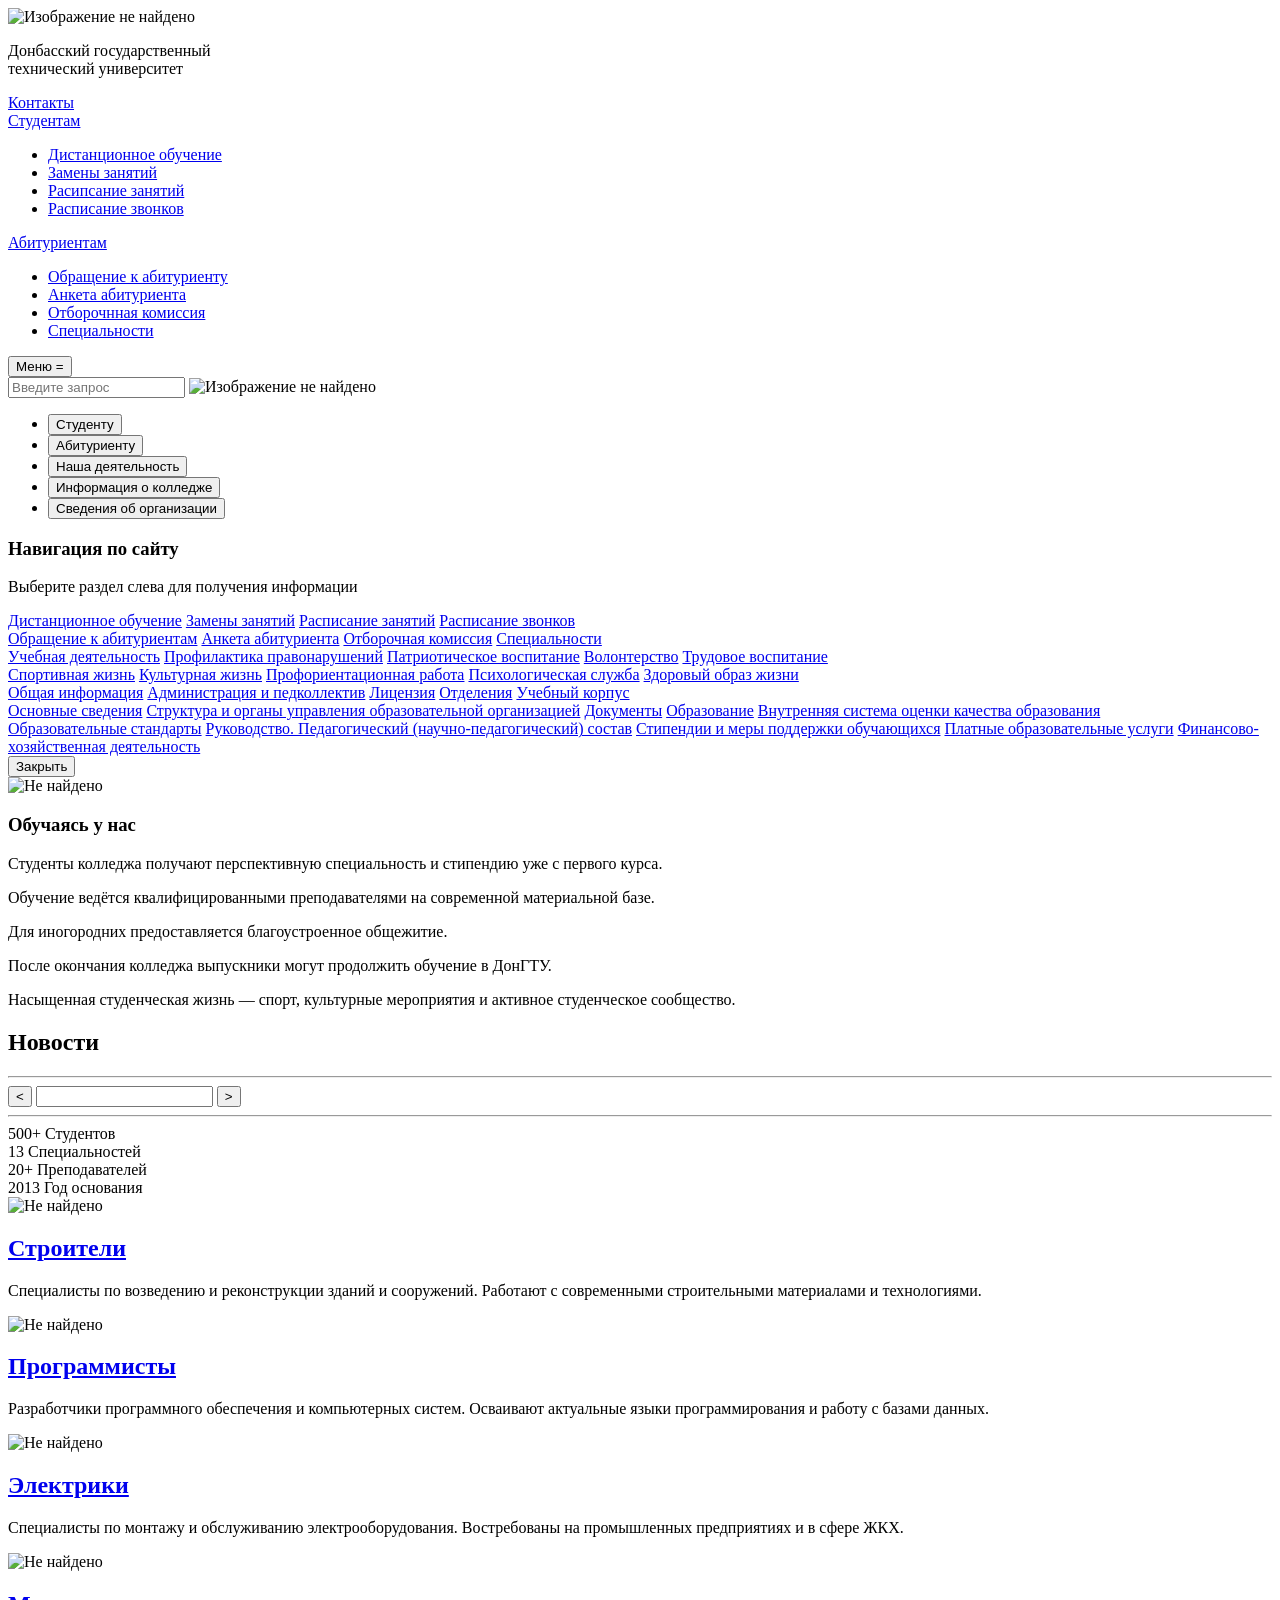
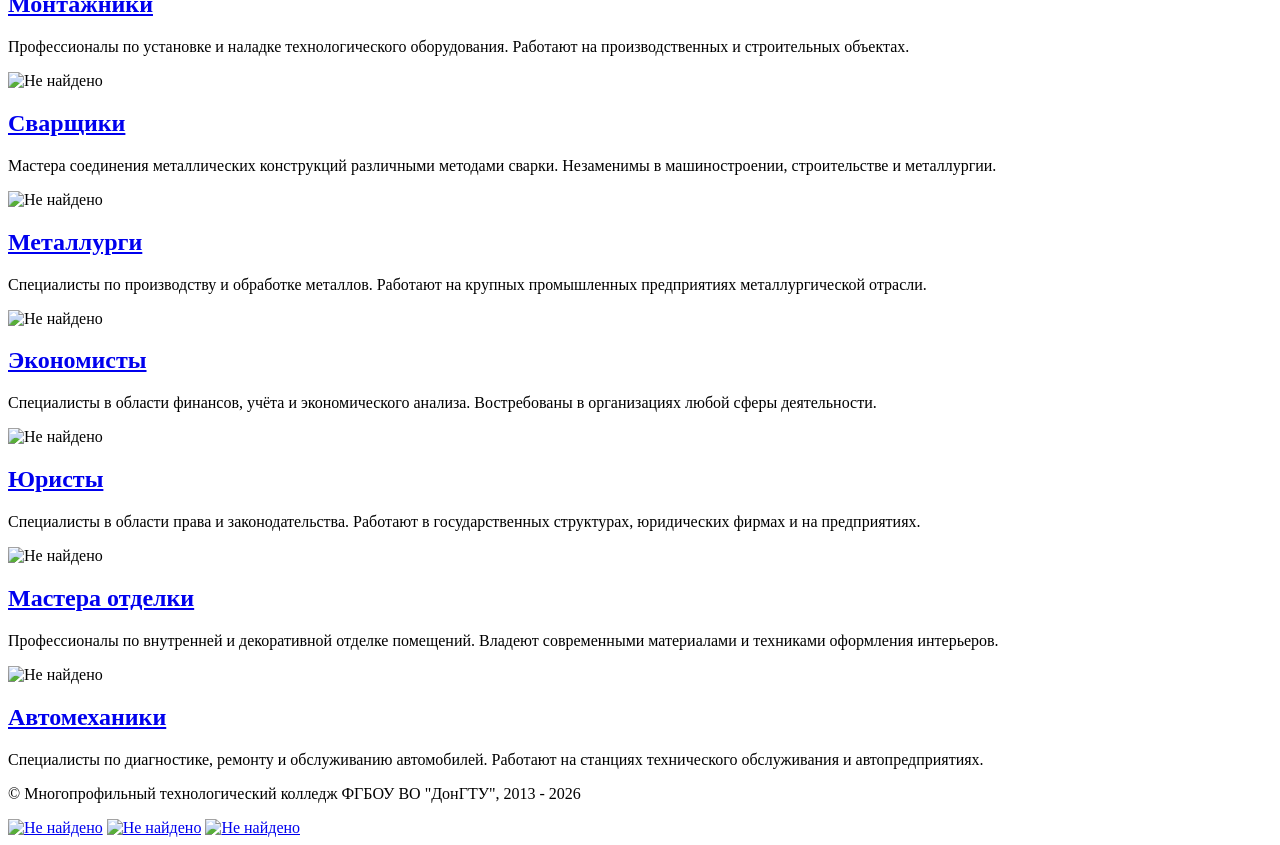
==== commit 94c5168d: "Админка для сайта" ====
--- a/FastAPI/static/index.html
+++ b/FastAPI/static/index.html
@@ -161,10 +161,13 @@
         <hr id="divid2">
         <div id="posts_container">
         </div>
-        <div class="news">
-
+        <div class="buttons">
+            <button class="but_switch" id="left_but"><</button>
+            <input type="text" id="enter_inp">
+            <button class="but_switch" id="rigth_but">></button>
         </div>
     </main>
+
     <hr class="divider">
     <div class="stats">
         <div class="stat_item">
